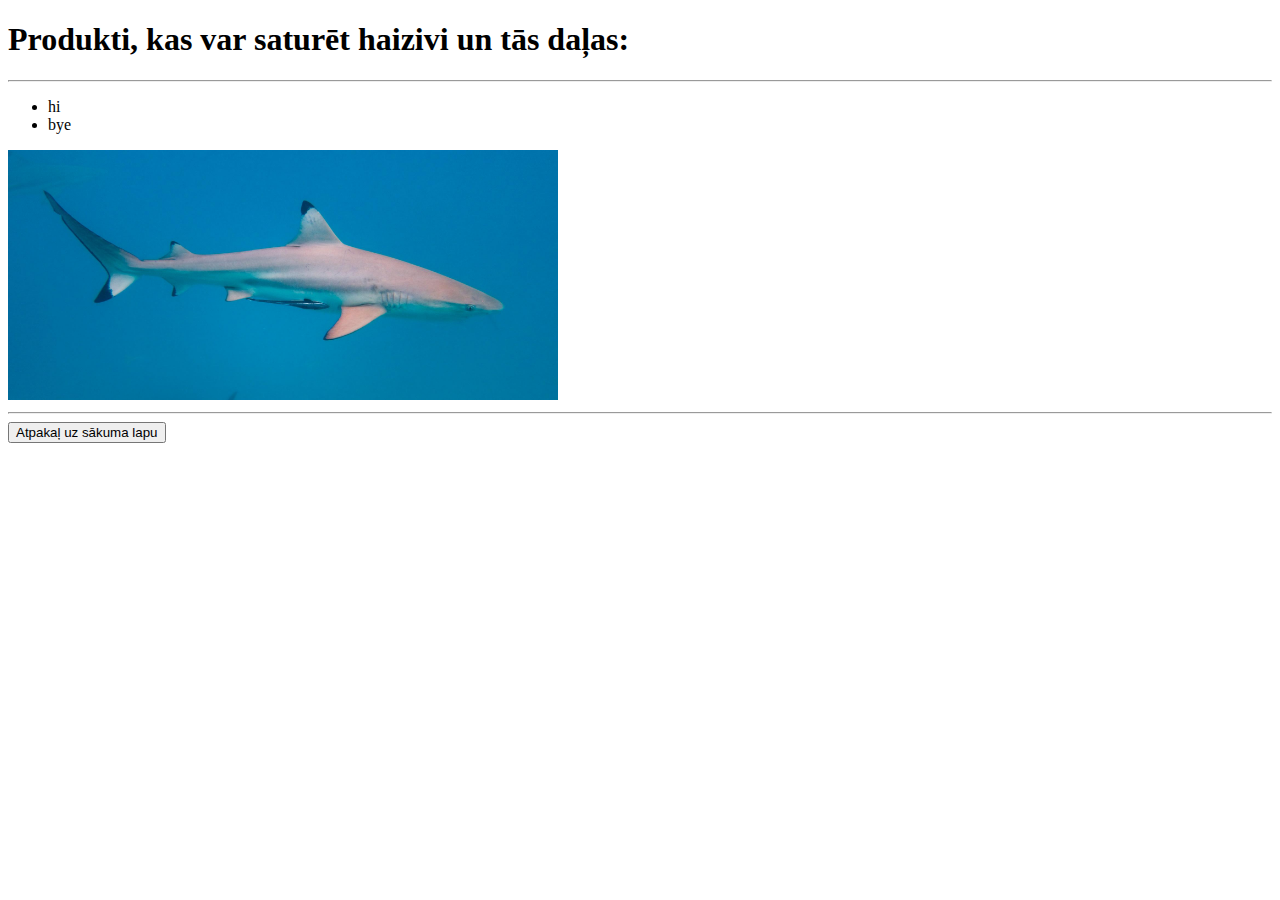
==== produkti.html @ 44e9c05a "2" ====
<!DOCTYPE html>
<html>
<head>
<title>Kontakt informācija</title>
<meta charset="UTF-8">
<link href="produktstyle.css" rel="stylesheet" type="text/css"/>
</head>
<body>
<h1>Produkti, kas var saturēt haizivi un tās daļas:</h1>
<hr>
<p>
    <ul>
        <li>hi</li>
        <li>bye</li>
    </ul>
</p> <!--  -->
<img src="sharkkontakti.jpg" alt="sharkkontakti" width="550" height="250">
<hr>
<a href="index.html" target="_self">
    <button>Atpakaļ uz sākuma lapu</button>
</a>
</body>
</html>
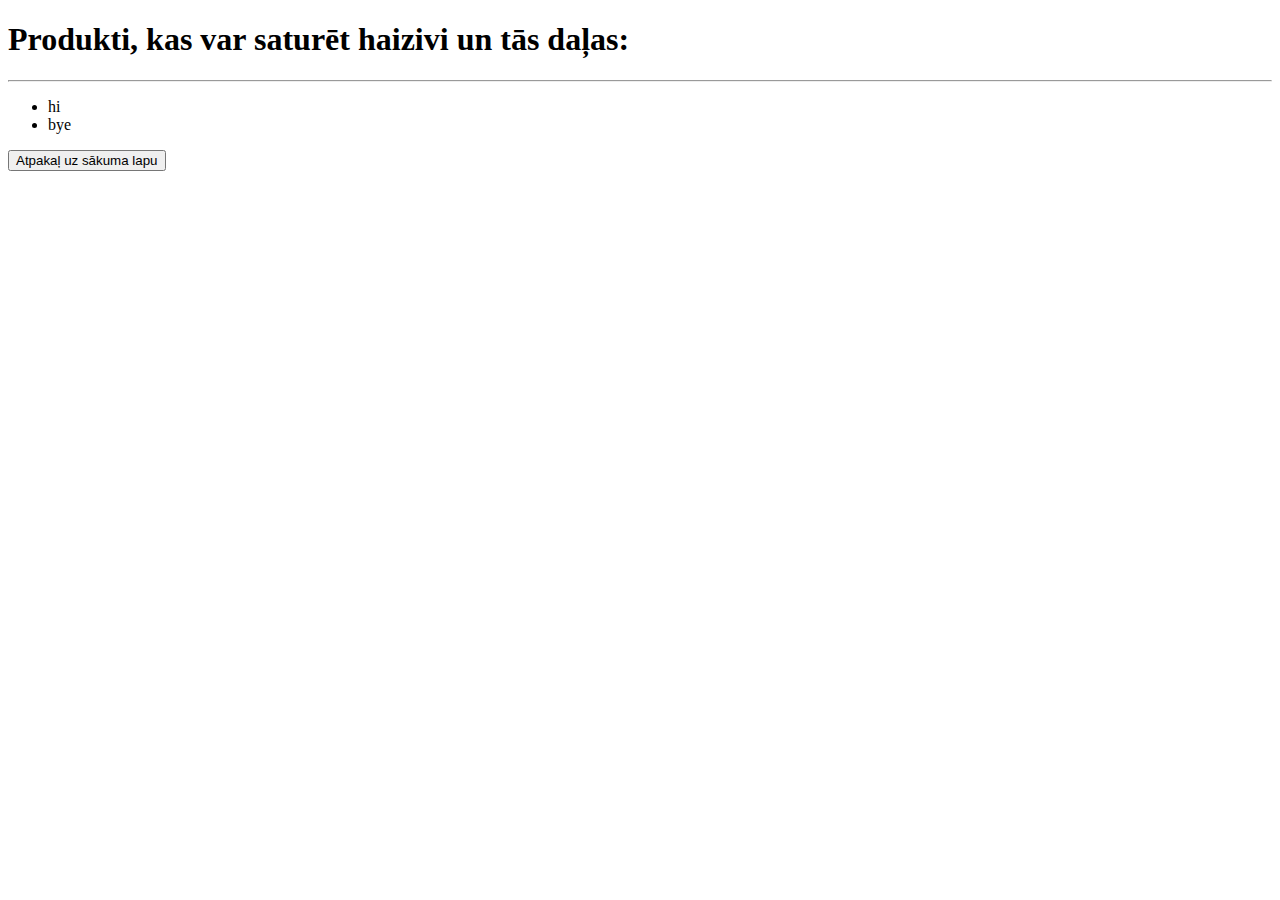
==== commit 90fea1e7: "3" ====
--- a/produkti.html
+++ b/produkti.html
@@ -14,8 +14,6 @@
         <li>bye</li>
     </ul>
 </p> <!--  -->
-<img src="sharkkontakti.jpg" alt="sharkkontakti" width="550" height="250">
-<hr>
 <a href="index.html" target="_self">
     <button>Atpakaļ uz sākuma lapu</button>
 </a>
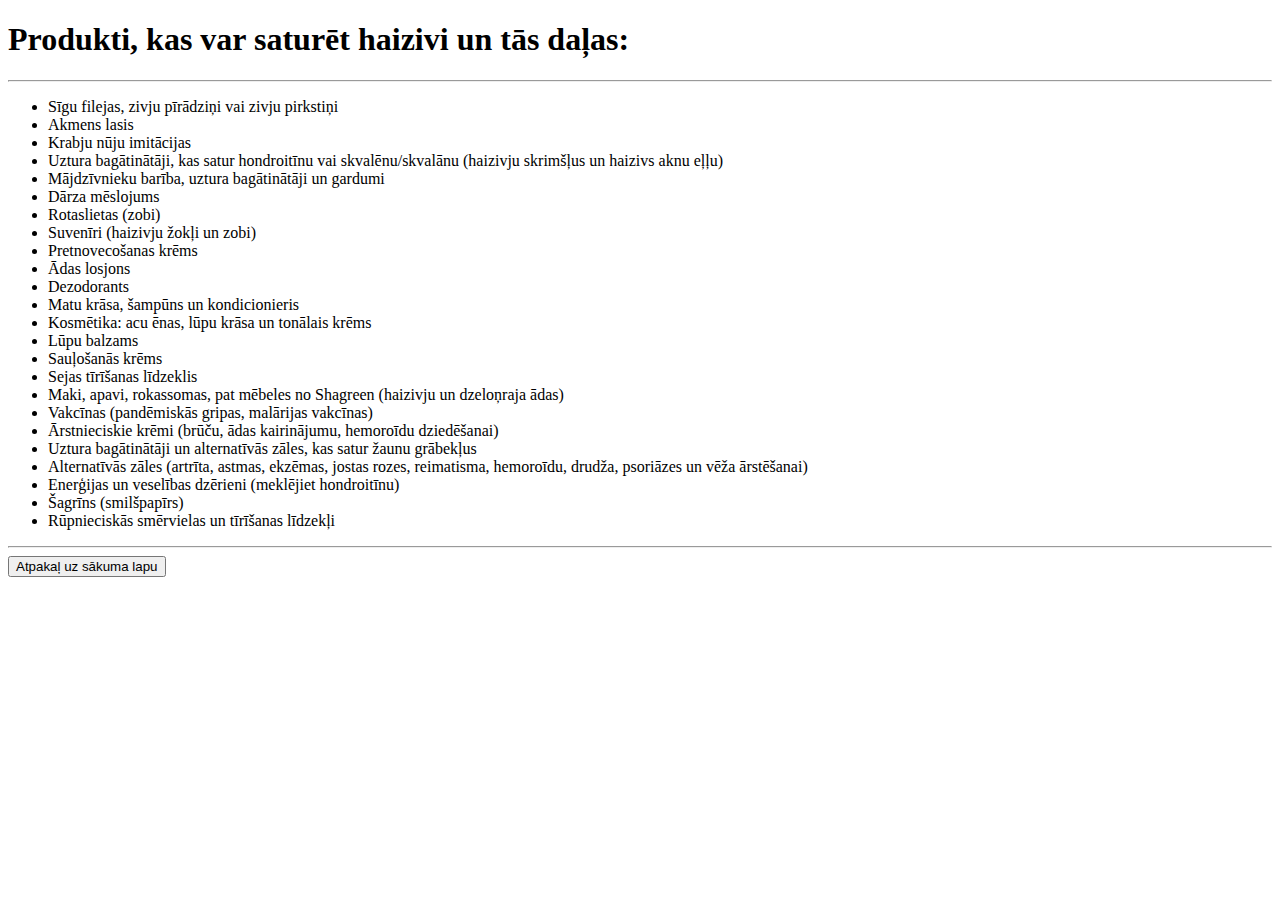
==== commit fe1f05fe: "hi" ====
--- a/produkti.html
+++ b/produkti.html
@@ -10,10 +10,33 @@
 <hr>
 <p>
     <ul>
-        <li>hi</li>
-        <li>bye</li>
+        <li>Sīgu filejas, zivju pīrādziņi vai zivju pirkstiņi</li>
+        <li>Akmens lasis</li>
+        <li>Krabju nūju imitācijas</li>
+        <li>Uztura bagātinātāji, kas satur hondroitīnu vai skvalēnu/skvalānu (haizivju skrimšļus un haizivs aknu eļļu)</li>
+        <li>Mājdzīvnieku barība, uztura bagātinātāji un gardumi</li>
+        <li>Dārza mēslojums</li>
+        <li>Rotaslietas (zobi)</li>
+        <li>Suvenīri (haizivju žokļi un zobi)</li>
+        <li>Pretnovecošanas krēms</li>
+        <li>Ādas losjons</li>
+        <li>Dezodorants</li>
+        <li>Matu krāsa, šampūns un kondicionieris</li>
+        <li>Kosmētika: acu ēnas, lūpu krāsa un tonālais krēms</li>
+        <li>Lūpu balzams</li>
+        <li>Sauļošanās krēms</li>
+        <li>Sejas tīrīšanas līdzeklis</li>
+        <li>Maki, apavi, rokassomas, pat mēbeles no Shagreen (haizivju un dzeloņraja ādas)</li>
+        <li>Vakcīnas (pandēmiskās gripas, malārijas vakcīnas)</li>
+        <li>Ārstnieciskie krēmi (brūču, ādas kairinājumu, hemoroīdu dziedēšanai)</li>
+        <li>Uztura bagātinātāji un alternatīvās zāles, kas satur žaunu grābekļus</li>
+        <li>Alternatīvās zāles (artrīta, astmas, ekzēmas, jostas rozes, reimatisma, hemoroīdu, drudža, psoriāzes un vēža ārstēšanai)</li>
+        <li>Enerģijas un veselības dzērieni (meklējiet hondroitīnu)</li>
+        <li>Šagrīns (smilšpapīrs)</li>
+        <li>Rūpnieciskās smērvielas un tīrīšanas līdzekļi</li>
     </ul>
-</p> <!--  -->
+</p>
+<hr>
 <a href="index.html" target="_self">
     <button>Atpakaļ uz sākuma lapu</button>
 </a>
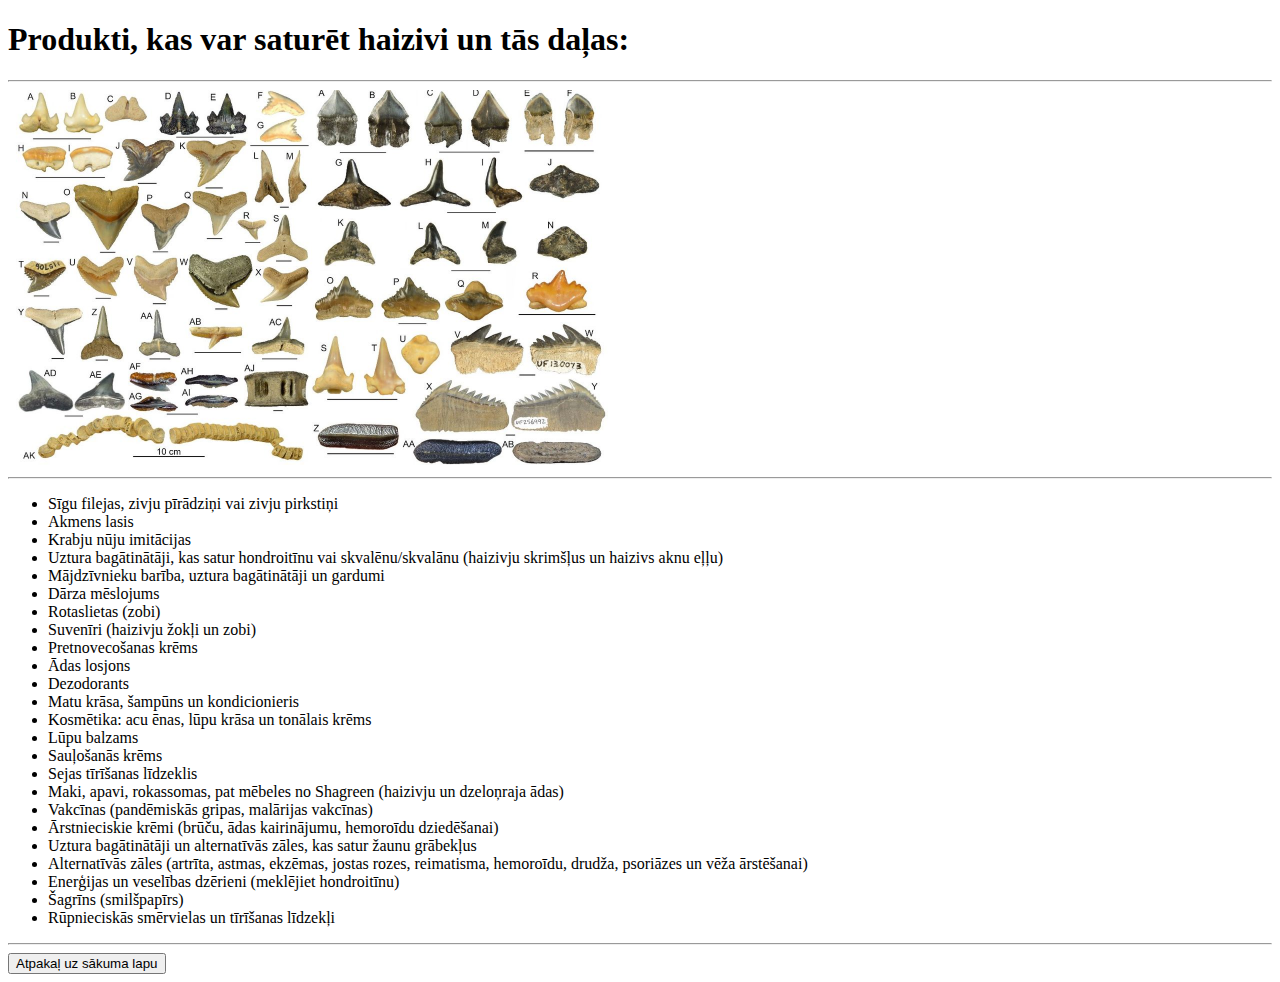
==== commit 14d4922e: "4" ====
--- a/produkti.html
+++ b/produkti.html
@@ -1,12 +1,14 @@
 <!DOCTYPE html>
 <html>
 <head>
-<title>Kontakt informācija</title>
+<title>Produkti</title>
 <meta charset="UTF-8">
 <link href="produktstyle.css" rel="stylesheet" type="text/css"/>
 </head>
 <body>
 <h1>Produkti, kas var saturēt haizivi un tās daļas:</h1>
+<hr>
+<img src="sharkteeth.jpg" alt="sharkteeth" width="600" height="375">
 <hr>
 <p>
     <ul>
